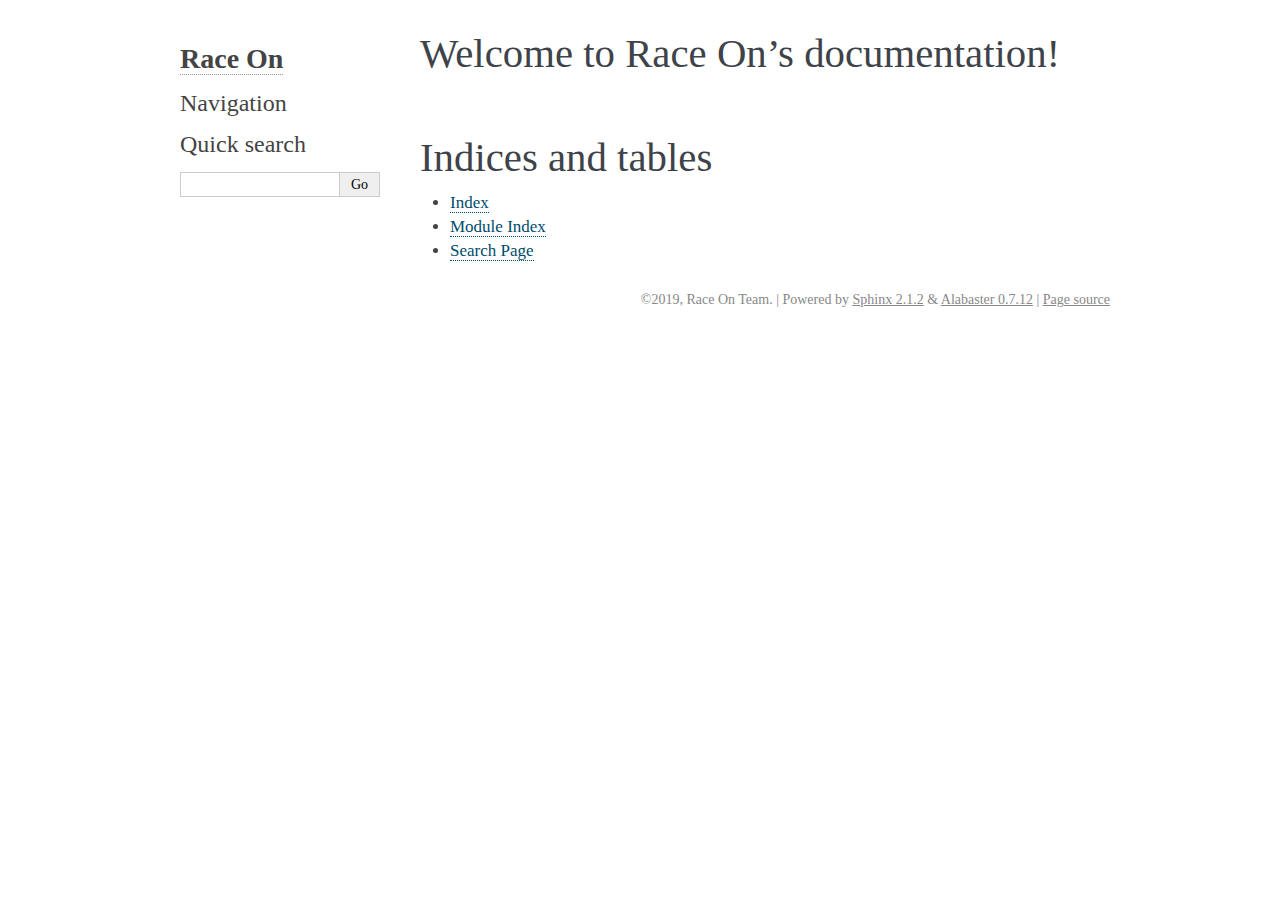
==== docs/html/index.html @ f7c51ebb "Sphinx posered webpage" ====
<!DOCTYPE html>

<html xmlns="http://www.w3.org/1999/xhtml">
  <head>
    <meta charset="utf-8" />
    <title>Welcome to Race On’s documentation! &#8212; Race On Fall 2019 documentation</title>
    <link rel="stylesheet" href="_static/alabaster.css" type="text/css" />
    <link rel="stylesheet" href="_static/pygments.css" type="text/css" />
    <script type="text/javascript" id="documentation_options" data-url_root="./" src="_static/documentation_options.js"></script>
    <script type="text/javascript" src="_static/jquery.js"></script>
    <script type="text/javascript" src="_static/underscore.js"></script>
    <script type="text/javascript" src="_static/doctools.js"></script>
    <script type="text/javascript" src="_static/language_data.js"></script>
    <link rel="index" title="Index" href="genindex.html" />
    <link rel="search" title="Search" href="search.html" />
   
  <link rel="stylesheet" href="_static/custom.css" type="text/css" />
  
  
  <meta name="viewport" content="width=device-width, initial-scale=0.9, maximum-scale=0.9" />

  </head><body>
  

    <div class="document">
      <div class="documentwrapper">
        <div class="bodywrapper">
          

          <div class="body" role="main">
            
  <div class="section" id="welcome-to-race-on-s-documentation">
<h1>Welcome to Race On’s documentation!<a class="headerlink" href="#welcome-to-race-on-s-documentation" title="Permalink to this headline">¶</a></h1>
<div class="toctree-wrapper compound">
</div>
</div>
<div class="section" id="indices-and-tables">
<h1>Indices and tables<a class="headerlink" href="#indices-and-tables" title="Permalink to this headline">¶</a></h1>
<ul class="simple">
<li><p><a class="reference internal" href="genindex.html"><span class="std std-ref">Index</span></a></p></li>
<li><p><a class="reference internal" href="py-modindex.html"><span class="std std-ref">Module Index</span></a></p></li>
<li><p><a class="reference internal" href="search.html"><span class="std std-ref">Search Page</span></a></p></li>
</ul>
</div>


          </div>
          
        </div>
      </div>
      <div class="sphinxsidebar" role="navigation" aria-label="main navigation">
        <div class="sphinxsidebarwrapper">
<h1 class="logo"><a href="#">Race On</a></h1>








<h3>Navigation</h3>

<div class="relations">
<h3>Related Topics</h3>
<ul>
  <li><a href="#">Documentation overview</a><ul>
  </ul></li>
</ul>
</div>
<div id="searchbox" style="display: none" role="search">
  <h3 id="searchlabel">Quick search</h3>
    <div class="searchformwrapper">
    <form class="search" action="search.html" method="get">
      <input type="text" name="q" aria-labelledby="searchlabel" />
      <input type="submit" value="Go" />
    </form>
    </div>
</div>
<script type="text/javascript">$('#searchbox').show(0);</script>








        </div>
      </div>
      <div class="clearer"></div>
    </div>
    <div class="footer">
      &copy;2019, Race On Team.
      
      |
      Powered by <a href="http://sphinx-doc.org/">Sphinx 2.1.2</a>
      &amp; <a href="https://github.com/bitprophet/alabaster">Alabaster 0.7.12</a>
      
      |
      <a href="_sources/index.rst.txt"
          rel="nofollow">Page source</a>
    </div>

    

    
  </body>
</html>
---- docs/html/_static/alabaster.css ----
@import url("basic.css");

/* -- page layout ----------------------------------------------------------- */

body {
    font-family: Georgia, serif;
    font-size: 17px;
    background-color: #fff;
    color: #000;
    margin: 0;
    padding: 0;
}


div.document {
    width: 940px;
    margin: 30px auto 0 auto;
}

div.documentwrapper {
    float: left;
    width: 100%;
}

div.bodywrapper {
    margin: 0 0 0 220px;
}

div.sphinxsidebar {
    width: 220px;
    font-size: 14px;
    line-height: 1.5;
}

hr {
    border: 1px solid #B1B4B6;
}

div.body {
    background-color: #fff;
    color: #3E4349;
    padding: 0 30px 0 30px;
}

div.body > .section {
    text-align: left;
}

div.footer {
    width: 940px;
    margin: 20px auto 30px auto;
    font-size: 14px;
    color: #888;
    text-align: right;
}

div.footer a {
    color: #888;
}

p.caption {
    font-family: inherit;
    font-size: inherit;
}


div.relations {
    display: none;
}


div.sphinxsidebar a {
    color: #444;
    text-decoration: none;
    border-bottom: 1px dotted #999;
}

div.sphinxsidebar a:hover {
    border-bottom: 1px solid #999;
}

div.sphinxsidebarwrapper {
    padding: 18px 10px;
}

div.sphinxsidebarwrapper p.logo {
    padding: 0;
    margin: -10px 0 0 0px;
    text-align: center;
}

div.sphinxsidebarwrapper h1.logo {
    margin-top: -10px;
    text-align: center;
    margin-bottom: 5px;
    text-align: left;
}

div.sphinxsidebarwrapper h1.logo-name {
    margin-top: 0px;
}

div.sphinxsidebarwrapper p.blurb {
    margin-top: 0;
    font-style: normal;
}

div.sphinxsidebar h3,
div.sphinxsidebar h4 {
    font-family: Georgia, serif;
    color: #444;
    font-size: 24px;
    font-weight: normal;
    margin: 0 0 5px 0;
    padding: 0;
}

div.sphinxsidebar h4 {
    font-size: 20px;
}

div.sphinxsidebar h3 a {
    color: #444;
}

div.sphinxsidebar p.logo a,
div.sphinxsidebar h3 a,
div.sphinxsidebar p.logo a:hover,
div.sphinxsidebar h3 a:hover {
    border: none;
}

div.sphinxsidebar p {
    color: #555;
    margin: 10px 0;
}

div.sphinxsidebar ul {
    margin: 10px 0;
    padding: 0;
    color: #000;
}

div.sphinxsidebar ul li.toctree-l1 > a {
    font-size: 120%;
}

div.sphinxsidebar ul li.toctree-l2 > a {
    font-size: 110%;
}

div.sphinxsidebar input {
    border: 1px solid #CCC;
    font-family: Georgia, serif;
    font-size: 1em;
}

div.sphinxsidebar hr {
    border: none;
    height: 1px;
    color: #AAA;
    background: #AAA;

    text-align: left;
    margin-left: 0;
    width: 50%;
}

div.sphinxsidebar .badge {
    border-bottom: none;
}

div.sphinxsidebar .badge:hover {
    border-bottom: none;
}

/* To address an issue with donation coming after search */
div.sphinxsidebar h3.donation {
    margin-top: 10px;
}

/* -- body styles ----------------------------------------------------------- */

a {
    color: #004B6B;
    text-decoration: underline;
}

a:hover {
    color: #6D4100;
    text-decoration: underline;
}

div.body h1,
div.body h2,
div.body h3,
div.body h4,
div.body h5,
div.body h6 {
    font-family: Georgia, serif;
    font-weight: normal;
    margin: 30px 0px 10px 0px;
    padding: 0;
}

div.body h1 { margin-top: 0; padding-top: 0; font-size: 240%; }
div.body h2 { font-size: 180%; }
div.body h3 { font-size: 150%; }
div.body h4 { font-size: 130%; }
div.body h5 { font-size: 100%; }
div.body h6 { font-size: 100%; }

a.headerlink {
    color: #DDD;
    padding: 0 4px;
    text-decoration: none;
}

a.headerlink:hover {
    color: #444;
    background: #EAEAEA;
}

div.body p, div.body dd, div.body li {
    line-height: 1.4em;
}

div.admonition {
    margin: 20px 0px;
    padding: 10px 30px;
    background-color: #EEE;
    border: 1px solid #CCC;
}

div.admonition tt.xref, div.admonition code.xref, div.admonition a tt {
    background-color: #FBFBFB;
    border-bottom: 1px solid #fafafa;
}

div.admonition p.admonition-title {
    font-family: Georgia, serif;
    font-weight: normal;
    font-size: 24px;
    margin: 0 0 10px 0;
    padding: 0;
    line-height: 1;
}

div.admonition p.last {
    margin-bottom: 0;
}

div.highlight {
    background-color: #fff;
}

dt:target, .highlight {
    background: #FAF3E8;
}

div.warning {
    background-color: #FCC;
    border: 1px solid #FAA;
}

div.danger {
    background-color: #FCC;
    border: 1px solid #FAA;
    -moz-box-shadow: 2px 2px 4px #D52C2C;
    -webkit-box-shadow: 2px 2px 4px #D52C2C;
    box-shadow: 2px 2px 4px #D52C2C;
}

div.error {
    background-color: #FCC;
    border: 1px solid #FAA;
    -moz-box-shadow: 2px 2px 4px #D52C2C;
    -webkit-box-shadow: 2px 2px 4px #D52C2C;
    box-shadow: 2px 2px 4px #D52C2C;
}

div.caution {
    background-color: #FCC;
    border: 1px solid #FAA;
}

div.attention {
    background-color: #FCC;
    border: 1px solid #FAA;
}

div.important {
    background-color: #EEE;
    border: 1px solid #CCC;
}

div.note {
    background-color: #EEE;
    border: 1px solid #CCC;
}

div.tip {
    background-color: #EEE;
    border: 1px solid #CCC;
}

div.hint {
    background-color: #EEE;
    border: 1px solid #CCC;
}

div.seealso {
    background-color: #EEE;
    border: 1px solid #CCC;
}

div.topic {
    background-color: #EEE;
}

p.admonition-title {
    display: inline;
}

p.admonition-title:after {
    content: ":";
}

pre, tt, code {
    font-family: 'Consolas', 'Menlo', 'DejaVu Sans Mono', 'Bitstream Vera Sans Mono', monospace;
    font-size: 0.9em;
}

.hll {
    background-color: #FFC;
    margin: 0 -12px;
    padding: 0 12px;
    display: block;
}

img.screenshot {
}

tt.descname, tt.descclassname, code.descname, code.descclassname {
    font-size: 0.95em;
}

tt.descname, code.descname {
    padding-right: 0.08em;
}

img.screenshot {
    -moz-box-shadow: 2px 2px 4px #EEE;
    -webkit-box-shadow: 2px 2px 4px #EEE;
    box-shadow: 2px 2px 4px #EEE;
}

table.docutils {
    border: 1px solid #888;
    -moz-box-shadow: 2px 2px 4px #EEE;
    -webkit-box-shadow: 2px 2px 4px #EEE;
    box-shadow: 2px 2px 4px #EEE;
}

table.docutils td, table.docutils th {
    border: 1px solid #888;
    padding: 0.25em 0.7em;
}

table.field-list, table.footnote {
    border: none;
    -moz-box-shadow: none;
    -webkit-box-shadow: none;
    box-shadow: none;
}

table.footnote {
    margin: 15px 0;
    width: 100%;
    border: 1px solid #EEE;
    background: #FDFDFD;
    font-size: 0.9em;
}

table.footnote + table.footnote {
    margin-top: -15px;
    border-top: none;
}

table.field-list th {
    padding: 0 0.8em 0 0;
}

table.field-list td {
    padding: 0;
}

table.field-list p {
    margin-bottom: 0.8em;
}

/* Cloned from
 * https://github.com/sphinx-doc/sphinx/commit/ef60dbfce09286b20b7385333d63a60321784e68
 */
.field-name {
    -moz-hyphens: manual;
    -ms-hyphens: manual;
    -webkit-hyphens: manual;
    hyphens: manual;
}

table.footnote td.label {
    width: .1px;
    padding: 0.3em 0 0.3em 0.5em;
}

table.footnote td {
    padding: 0.3em 0.5em;
}

dl {
    margin: 0;
    padding: 0;
}

dl dd {
    margin-left: 30px;
}

blockquote {
    margin: 0 0 0 30px;
    padding: 0;
}

ul, ol {
    /* Matches the 30px from the narrow-screen "li > ul" selector below */
    margin: 10px 0 10px 30px;
    padding: 0;
}

pre {
    background: #EEE;
    padding: 7px 30px;
    margin: 15px 0px;
    line-height: 1.3em;
}

div.viewcode-block:target {
    background: #ffd;
}

dl pre, blockquote pre, li pre {
    margin-left: 0;
    padding-left: 30px;
}

tt, code {
    background-color: #ecf0f3;
    color: #222;
    /* padding: 1px 2px; */
}

tt.xref, code.xref, a tt {
    background-color: #FBFBFB;
    border-bottom: 1px solid #fff;
}

a.reference {
    text-decoration: none;
    border-bottom: 1px dotted #004B6B;
}

/* Don't put an underline on images */
a.image-reference, a.image-reference:hover {
    border-bottom: none;
}

a.reference:hover {
    border-bottom: 1px solid #6D4100;
}

a.footnote-reference {
    text-decoration: none;
    font-size: 0.7em;
    vertical-align: top;
    border-bottom: 1px dotted #004B6B;
}

a.footnote-reference:hover {
    border-bottom: 1px solid #6D4100;
}

a:hover tt, a:hover code {
    background: #EEE;
}


@media screen and (max-width: 870px) {

    div.sphinxsidebar {
    	display: none;
    }

    div.document {
       width: 100%;

    }

    div.documentwrapper {
    	margin-left: 0;
    	margin-top: 0;
    	margin-right: 0;
    	margin-bottom: 0;
    }

    div.bodywrapper {
    	margin-top: 0;
    	margin-right: 0;
    	margin-bottom: 0;
    	margin-left: 0;
    }

    ul {
    	margin-left: 0;
    }

	li > ul {
        /* Matches the 30px from the "ul, ol" selector above */
		margin-left: 30px;
	}

    .document {
    	width: auto;
    }

    .footer {
    	width: auto;
    }

    .bodywrapper {
    	margin: 0;
    }

    .footer {
    	width: auto;
    }

    .github {
        display: none;
    }



}



@media screen and (max-width: 875px) {

    body {
        margin: 0;
        padding: 20px 30px;
    }

    div.documentwrapper {
        float: none;
        background: #fff;
    }

    div.sphinxsidebar {
        display: block;
        float: none;
        width: 102.5%;
        margin: 50px -30px -20px -30px;
        padding: 10px 20px;
        background: #333;
        color: #FFF;
    }

    div.sphinxsidebar h3, div.sphinxsidebar h4, div.sphinxsidebar p,
    div.sphinxsidebar h3 a {
        color: #fff;
    }

    div.sphinxsidebar a {
        color: #AAA;
    }

    div.sphinxsidebar p.logo {
        display: none;
    }

    div.document {
        width: 100%;
        margin: 0;
    }

    div.footer {
        display: none;
    }

    div.bodywrapper {
        margin: 0;
    }

    div.body {
        min-height: 0;
        padding: 0;
    }

    .rtd_doc_footer {
        display: none;
    }

    .document {
        width: auto;
    }

    .footer {
        width: auto;
    }

    .footer {
        width: auto;
    }

    .github {
        display: none;
    }
}


/* misc. */

.revsys-inline {
    display: none!important;
}

/* Make nested-list/multi-paragraph items look better in Releases changelog
 * pages. Without this, docutils' magical list fuckery causes inconsistent
 * formatting between different release sub-lists.
 */
div#changelog > div.section > ul > li > p:only-child {
    margin-bottom: 0;
}

/* Hide fugly table cell borders in ..bibliography:: directive output */
table.docutils.citation, table.docutils.citation td, table.docutils.citation th {
  border: none;
  /* Below needed in some edge cases; if not applied, bottom shadows appear */
  -moz-box-shadow: none;
  -webkit-box-shadow: none;
  box-shadow: none;
}


/* relbar */

.related {
    line-height: 30px;
    width: 100%;
    font-size: 0.9rem;
}

.related.top {
    border-bottom: 1px solid #EEE;
    margin-bottom: 20px;
}

.related.bottom {
    border-top: 1px solid #EEE;
}

.related ul {
    padding: 0;
    margin: 0;
    list-style: none;
}

.related li {
    display: inline;
}

nav#rellinks {
    float: right;
}

nav#rellinks li+li:before {
    content: "|";
}

nav#breadcrumbs li+li:before {
    content: "\00BB";
}

/* Hide certain items when printing */
@media print {
    div.related {
        display: none;
    }
}
---- docs/html/_static/pygments.css ----
.highlight .hll { background-color: #ffffcc }
.highlight  { background: #f8f8f8; }
.highlight .c { color: #8f5902; font-style: italic } /* Comment */
.highlight .err { color: #a40000; border: 1px solid #ef2929 } /* Error */
.highlight .g { color: #000000 } /* Generic */
.highlight .k { color: #004461; font-weight: bold } /* Keyword */
.highlight .l { color: #000000 } /* Literal */
.highlight .n { color: #000000 } /* Name */
.highlight .o { color: #582800 } /* Operator */
.highlight .x { color: #000000 } /* Other */
.highlight .p { color: #000000; font-weight: bold } /* Punctuation */
.highlight .ch { color: #8f5902; font-style: italic } /* Comment.Hashbang */
.highlight .cm { color: #8f5902; font-style: italic } /* Comment.Multiline */
.highlight .cp { color: #8f5902 } /* Comment.Preproc */
.highlight .cpf { color: #8f5902; font-style: italic } /* Comment.PreprocFile */
.highlight .c1 { color: #8f5902; font-style: italic } /* Comment.Single */
.highlight .cs { color: #8f5902; font-style: italic } /* Comment.Special */
.highlight .gd { color: #a40000 } /* Generic.Deleted */
.highlight .ge { color: #000000; font-style: italic } /* Generic.Emph */
.highlight .gr { color: #ef2929 } /* Generic.Error */
.highlight .gh { color: #000080; font-weight: bold } /* Generic.Heading */
.highlight .gi { color: #00A000 } /* Generic.Inserted */
.highlight .go { color: #888888 } /* Generic.Output */
.highlight .gp { color: #745334 } /* Generic.Prompt */
.highlight .gs { color: #000000; font-weight: bold } /* Generic.Strong */
.highlight .gu { color: #800080; font-weight: bold } /* Generic.Subheading */
.highlight .gt { color: #a40000; font-weight: bold } /* Generic.Traceback */
.highlight .kc { color: #004461; font-weight: bold } /* Keyword.Constant */
.highlight .kd { color: #004461; font-weight: bold } /* Keyword.Declaration */
.highlight .kn { color: #004461; font-weight: bold } /* Keyword.Namespace */
.highlight .kp { color: #004461; font-weight: bold } /* Keyword.Pseudo */
.highlight .kr { color: #004461; font-weight: bold } /* Keyword.Reserved */
.highlight .kt { color: #004461; font-weight: bold } /* Keyword.Type */
.highlight .ld { color: #000000 } /* Literal.Date */
.highlight .m { color: #990000 } /* Literal.Number */
.highlight .s { color: #4e9a06 } /* Literal.String */
.highlight .na { color: #c4a000 } /* Name.Attribute */
.highlight .nb { color: #004461 } /* Name.Builtin */
.highlight .nc { color: #000000 } /* Name.Class */
.highlight .no { color: #000000 } /* Name.Constant */
.highlight .nd { color: #888888 } /* Name.Decorator */
.highlight .ni { color: #ce5c00 } /* Name.Entity */
.highlight .ne { color: #cc0000; font-weight: bold } /* Name.Exception */
.highlight .nf { color: #000000 } /* Name.Function */
.highlight .nl { color: #f57900 } /* Name.Label */
.highlight .nn { color: #000000 } /* Name.Namespace */
.highlight .nx { color: #000000 } /* Name.Other */
.highlight .py { color: #000000 } /* Name.Property */
.highlight .nt { color: #004461; font-weight: bold } /* Name.Tag */
.highlight .nv { color: #000000 } /* Name.Variable */
.highlight .ow { color: #004461; font-weight: bold } /* Operator.Word */
.highlight .w { color: #f8f8f8; text-decoration: underline } /* Text.Whitespace */
.highlight .mb { color: #990000 } /* Literal.Number.Bin */
.highlight .mf { color: #990000 } /* Literal.Number.Float */
.highlight .mh { color: #990000 } /* Literal.Number.Hex */
.highlight .mi { color: #990000 } /* Literal.Number.Integer */
.highlight .mo { color: #990000 } /* Literal.Number.Oct */
.highlight .sa { color: #4e9a06 } /* Literal.String.Affix */
.highlight .sb { color: #4e9a06 } /* Literal.String.Backtick */
.highlight .sc { color: #4e9a06 } /* Literal.String.Char */
.highlight .dl { color: #4e9a06 } /* Literal.String.Delimiter */
.highlight .sd { color: #8f5902; font-style: italic } /* Literal.String.Doc */
.highlight .s2 { color: #4e9a06 } /* Literal.String.Double */
.highlight .se { color: #4e9a06 } /* Literal.String.Escape */
.highlight .sh { color: #4e9a06 } /* Literal.String.Heredoc */
.highlight .si { color: #4e9a06 } /* Literal.String.Interpol */
.highlight .sx { color: #4e9a06 } /* Literal.String.Other */
.highlight .sr { color: #4e9a06 } /* Literal.String.Regex */
.highlight .s1 { color: #4e9a06 } /* Literal.String.Single */
.highlight .ss { color: #4e9a06 } /* Literal.String.Symbol */
.highlight .bp { color: #3465a4 } /* Name.Builtin.Pseudo */
.highlight .fm { color: #000000 } /* Name.Function.Magic */
.highlight .vc { color: #000000 } /* Name.Variable.Class */
.highlight .vg { color: #000000 } /* Name.Variable.Global */
.highlight .vi { color: #000000 } /* Name.Variable.Instance */
.highlight .vm { color: #000000 } /* Name.Variable.Magic */
.highlight .il { color: #990000 } /* Literal.Number.Integer.Long */
---- docs/html/_static/custom.css ----
/* This file intentionally left blank. */
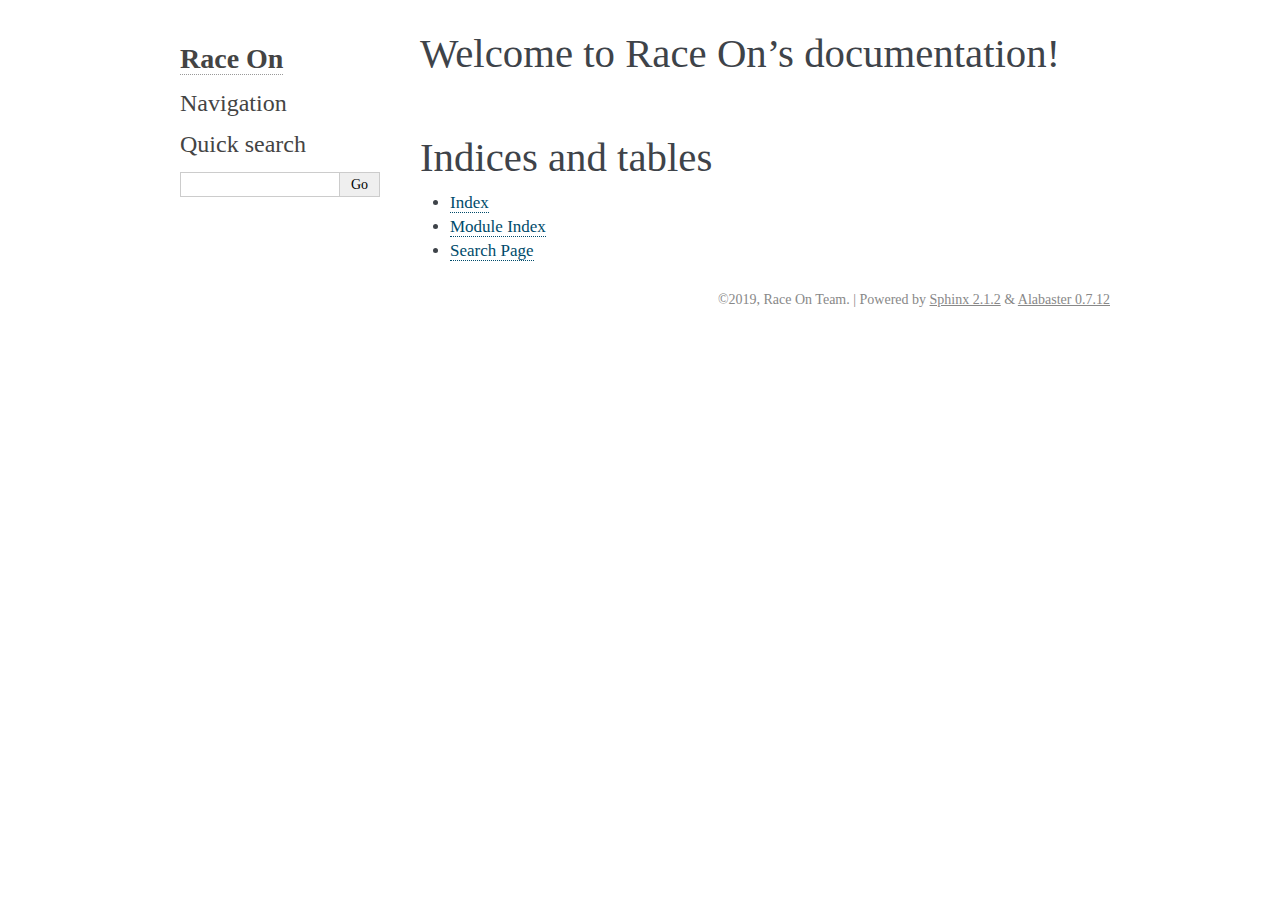
==== commit ccffaa11: "Set HTML title" ====
--- a/docs/html/index.html
+++ b/docs/html/index.html
@@ -4,7 +4,7 @@
 <html xmlns="http://www.w3.org/1999/xhtml">
   <head>
     <meta charset="utf-8" />
-    <title>Welcome to Race On’s documentation! &#8212; Race On Fall 2019 documentation</title>
+    <title>Welcome to Race On’s documentation! &#8212; Race On – Fall 2019</title>
     <link rel="stylesheet" href="_static/alabaster.css" type="text/css" />
     <link rel="stylesheet" href="_static/pygments.css" type="text/css" />
     <script type="text/javascript" id="documentation_options" data-url_root="./" src="_static/documentation_options.js"></script>
@@ -98,9 +98,6 @@
       Powered by <a href="http://sphinx-doc.org/">Sphinx 2.1.2</a>
       &amp; <a href="https://github.com/bitprophet/alabaster">Alabaster 0.7.12</a>
       
-      |
-      <a href="_sources/index.rst.txt"
-          rel="nofollow">Page source</a>
     </div>
 
     
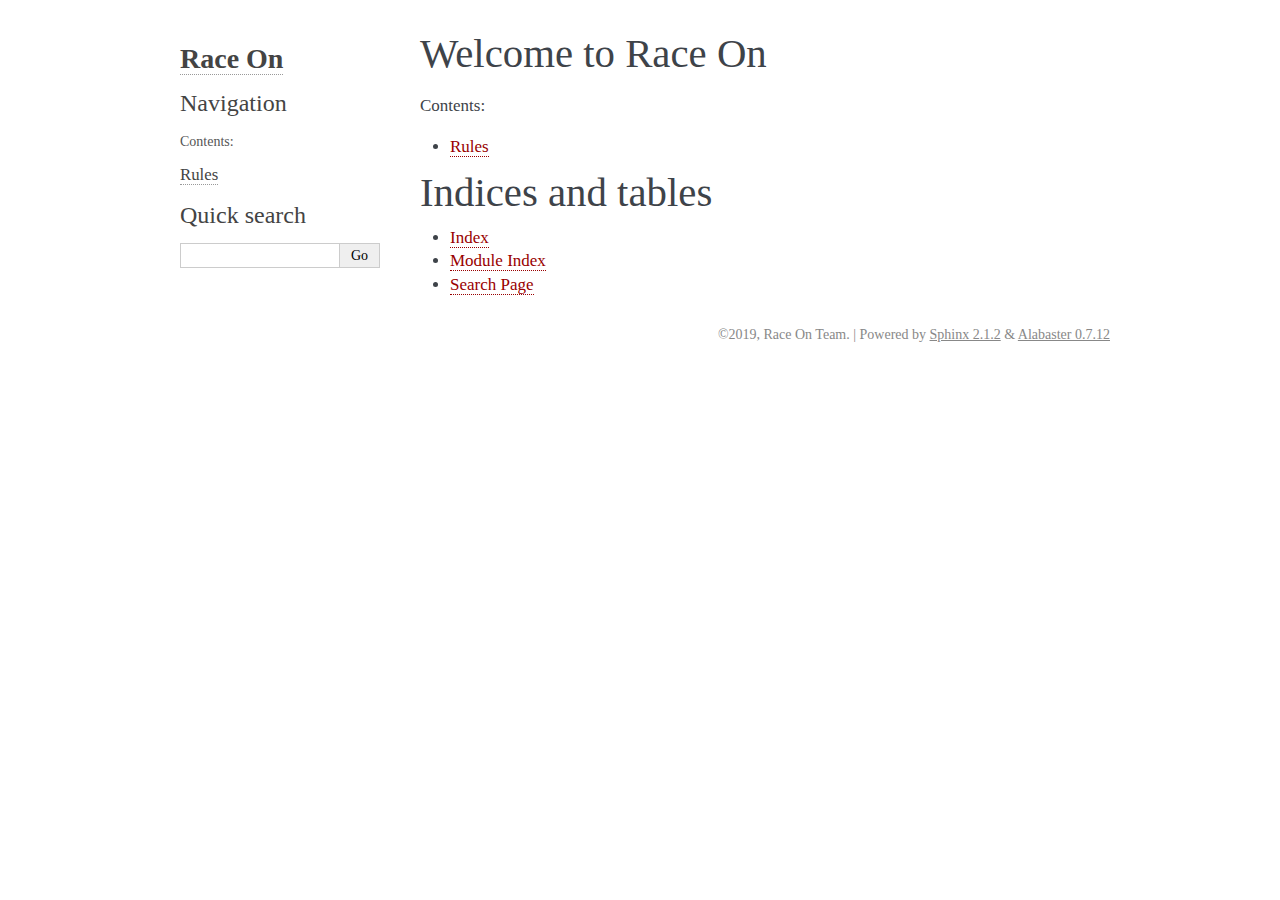
==== commit be5e139a: "Add rules page" ====
--- a/docs/html/index.html
+++ b/docs/html/index.html
@@ -4,7 +4,7 @@
 <html xmlns="http://www.w3.org/1999/xhtml">
   <head>
     <meta charset="utf-8" />
-    <title>Welcome to Race On’s documentation! &#8212; Race On – Fall 2019</title>
+    <title>Welcome to Race On &#8212; Race On Fall 2019</title>
     <link rel="stylesheet" href="_static/alabaster.css" type="text/css" />
     <link rel="stylesheet" href="_static/pygments.css" type="text/css" />
     <script type="text/javascript" id="documentation_options" data-url_root="./" src="_static/documentation_options.js"></script>
@@ -14,6 +14,7 @@
     <script type="text/javascript" src="_static/language_data.js"></script>
     <link rel="index" title="Index" href="genindex.html" />
     <link rel="search" title="Search" href="search.html" />
+    <link rel="next" title="Rules" href="rules.html" />
    
   <link rel="stylesheet" href="_static/custom.css" type="text/css" />
   
@@ -30,9 +31,13 @@
 
           <div class="body" role="main">
             
-  <div class="section" id="welcome-to-race-on-s-documentation">
-<h1>Welcome to Race On’s documentation!<a class="headerlink" href="#welcome-to-race-on-s-documentation" title="Permalink to this headline">¶</a></h1>
+  <div class="section" id="welcome-to-race-on">
+<h1>Welcome to Race On<a class="headerlink" href="#welcome-to-race-on" title="Permalink to this headline">¶</a></h1>
 <div class="toctree-wrapper compound">
+<p class="caption"><span class="caption-text">Contents:</span></p>
+<ul>
+<li class="toctree-l1"><a class="reference internal" href="rules.html">Rules</a></li>
+</ul>
 </div>
 </div>
 <div class="section" id="indices-and-tables">
@@ -61,11 +66,16 @@
 
 
 <h3>Navigation</h3>
+<p class="caption"><span class="caption-text">Contents:</span></p>
+<ul>
+<li class="toctree-l1"><a class="reference internal" href="rules.html">Rules</a></li>
+</ul>
 
 <div class="relations">
 <h3>Related Topics</h3>
 <ul>
   <li><a href="#">Documentation overview</a><ul>
+      <li>Next: <a href="rules.html" title="next chapter">Rules</a></li>
   </ul></li>
 </ul>
 </div>
--- a/docs/html/_static/alabaster.css
+++ b/docs/html/_static/alabaster.css
@@ -182,12 +182,12 @@
 /* -- body styles ----------------------------------------------------------- */
 
 a {
-    color: #004B6B;
+    color: #990000;
     text-decoration: underline;
 }
 
 a:hover {
-    color: #6D4100;
+    color: #990000;
     text-decoration: underline;
 }
 
@@ -467,7 +467,7 @@
 
 a.reference {
     text-decoration: none;
-    border-bottom: 1px dotted #004B6B;
+    border-bottom: 1px dotted #990000;
 }
 
 /* Don't put an underline on images */
@@ -476,18 +476,18 @@
 }
 
 a.reference:hover {
-    border-bottom: 1px solid #6D4100;
+    border-bottom: 1px solid #990000;
 }
 
 a.footnote-reference {
     text-decoration: none;
     font-size: 0.7em;
     vertical-align: top;
-    border-bottom: 1px dotted #004B6B;
+    border-bottom: 1px dotted #990000;
 }
 
 a.footnote-reference:hover {
-    border-bottom: 1px solid #6D4100;
+    border-bottom: 1px solid #990000;
 }
 
 a:hover tt, a:hover code {
